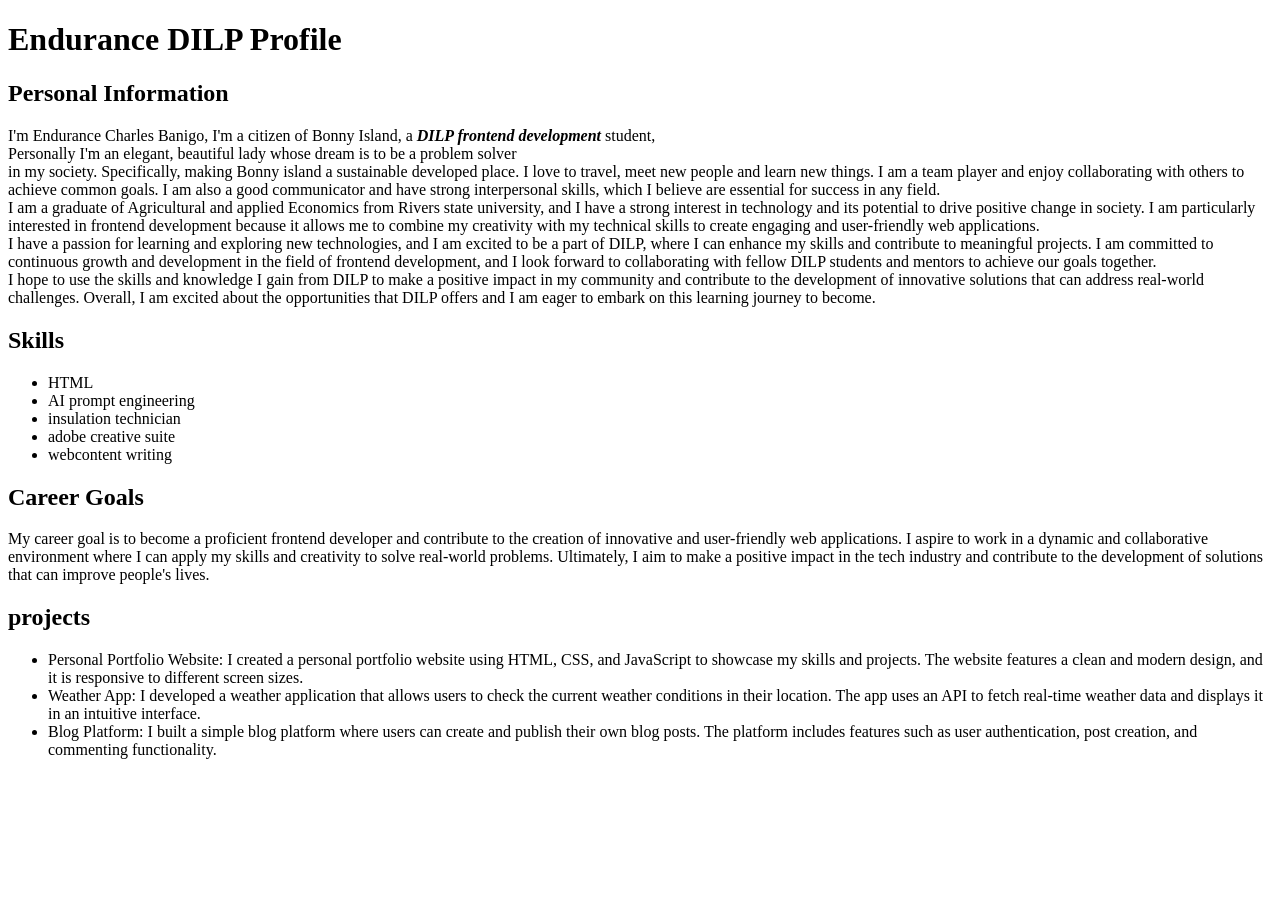
==== index.html @ b144b68e "my-classwork-profile" ====
<!DOCTYPE html>
<html lang="en">

<head>
    <meta charset="UTF-8">
    <meta name="viewport" content="width=device-width, initial-scale=1.0">
    <title>My DILP Profile Page</title>
</head>

<body>
    <h1>Endurance DILP Profile</h1>
    <h2>Personal Information</h2>
    <p>I'm Endurance Charles Banigo, I'm a citizen of Bonny Island, a <em><strong>DILP frontend
                development</strong></em> student,<br>
        Personally I'm an elegant, beautiful lady whose dream is to be a problem solver <br>
        in my society. Specifically, making Bonny island a sustainable developed place.
        I love to travel, meet new people and learn new things. I am a team player and enjoy collaborating with others
        to achieve common goals. I am also a good communicator and have strong interpersonal skills, which I believe are
        essential for success in any field.<br>
        I am a graduate of Agricultural and applied Economics from Rivers state university, and I have a strong interest
        in technology and its potential to drive positive change in society. I am particularly interested in frontend
        development because it allows me to combine my creativity with my technical skills to create engaging and
        user-friendly web applications.
        <br>I have a passion for learning and exploring new technologies, and I am excited to be a part of
        DILP, where I can enhance my skills and contribute to meaningful projects. I am committed to continuous growth
        and development in the field of frontend development, and I look forward to collaborating with fellow DILP
        students and mentors to achieve our goals together.<br>
        I hope to use the skills and knowledge I gain from DILP to make a positive impact in my community and contribute
        to
        the development of innovative solutions that can address real-world challenges. Overall, I am excited about the
        opportunities that DILP offers and I am eager to embark on this learning journey to become.
    </p>
    <h2>Skills</h2>
    <ul>
        <li>HTML</li>
        <li>AI prompt engineering</li>
        <li>insulation technician</li>
        <li>adobe creative suite</li>
        <li>webcontent writing</li>
    </ul>
    <h2>Career Goals</h2>
    <p>My career goal is to become a proficient frontend developer and
        contribute to the creation of innovative and user-friendly web applications.
        I aspire to work in a dynamic and collaborative environment where I can apply my skills and creativity to solve
        real-world problems.
        Ultimately, I aim to make a positive impact in the tech industry and contribute to the development of solutions
        that can improve people's lives.</p>
    <h2>projects</h2>
    <ul>
        <li>Personal Portfolio Website: I created a personal portfolio website using HTML, CSS, and JavaScript to
            showcase my skills and projects. The website features a clean and modern design, and it is responsive to
            different screen sizes.</li>
        <li>Weather App: I developed a weather application that allows users to check the current weather conditions in
            their location. The app uses an API to fetch real-time weather data and displays it in an intuitive
            interface.</li>
        <li>Blog Platform: I built a simple blog platform where users can create and publish their own blog posts. The
            platform includes features such as user authentication, post creation, and commenting functionality.</li>

</body>

</html>
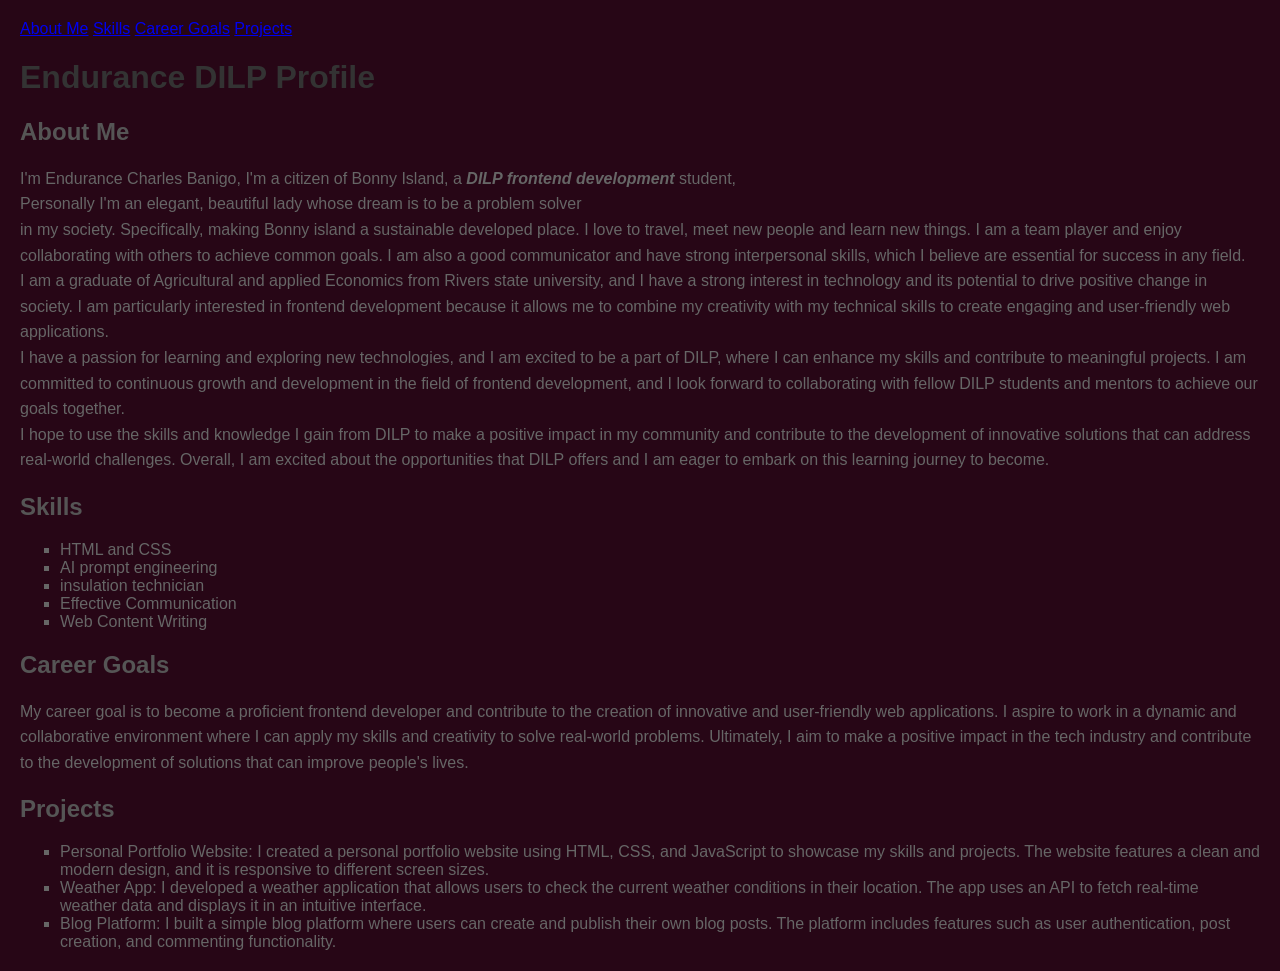
==== commit 5179ad4a: "updated profile" ====
--- a/index.html
+++ b/index.html
@@ -5,11 +5,42 @@
     <meta charset="UTF-8">
     <meta name="viewport" content="width=device-width, initial-scale=1.0">
     <title>My DILP Profile Page</title>
+
+    <style>
+        body {
+            font-family: Arial, sans-serif;
+            margin: 20px;
+            background-color: #270616;
+        
+        }
+
+        h1 {
+            color: #333;
+        }
+
+        h2 {
+            color: #555;
+        }
+
+        p {
+            line-height: 1.6;
+            color: #666;
+        }
+
+        ul {
+            list-style-type: square;
+            color: #666;
+        }
+    </style>
 </head>
 
 <body>
+    <a href="#about-me">About Me</a>
+    <a href="#skills">Skills</a>
+    <a href="#career-goals">Career Goals</a>
+    <a href="#projects">Projects</a>
     <h1>Endurance DILP Profile</h1>
-    <h2>Personal Information</h2>
+    <h2 id="about-me">About Me</h2>
     <p>I'm Endurance Charles Banigo, I'm a citizen of Bonny Island, a <em><strong>DILP frontend
                 development</strong></em> student,<br>
         Personally I'm an elegant, beautiful lady whose dream is to be a problem solver <br>
@@ -30,22 +61,22 @@
         the development of innovative solutions that can address real-world challenges. Overall, I am excited about the
         opportunities that DILP offers and I am eager to embark on this learning journey to become.
     </p>
-    <h2>Skills</h2>
+    <h2 id="skills">Skills</h2>
     <ul>
-        <li>HTML</li>
+        <li>HTML and CSS</li>
         <li>AI prompt engineering</li>
         <li>insulation technician</li>
-        <li>adobe creative suite</li>
-        <li>webcontent writing</li>
+        <li>Effective Communication</li>
+        <li>Web Content Writing</li>
     </ul>
-    <h2>Career Goals</h2>
+    <h2 id="career-goals">Career Goals</h2>
     <p>My career goal is to become a proficient frontend developer and
         contribute to the creation of innovative and user-friendly web applications.
         I aspire to work in a dynamic and collaborative environment where I can apply my skills and creativity to solve
         real-world problems.
         Ultimately, I aim to make a positive impact in the tech industry and contribute to the development of solutions
         that can improve people's lives.</p>
-    <h2>projects</h2>
+    <h2 id="projects">Projects</h2>
     <ul>
         <li>Personal Portfolio Website: I created a personal portfolio website using HTML, CSS, and JavaScript to
             showcase my skills and projects. The website features a clean and modern design, and it is responsive to
